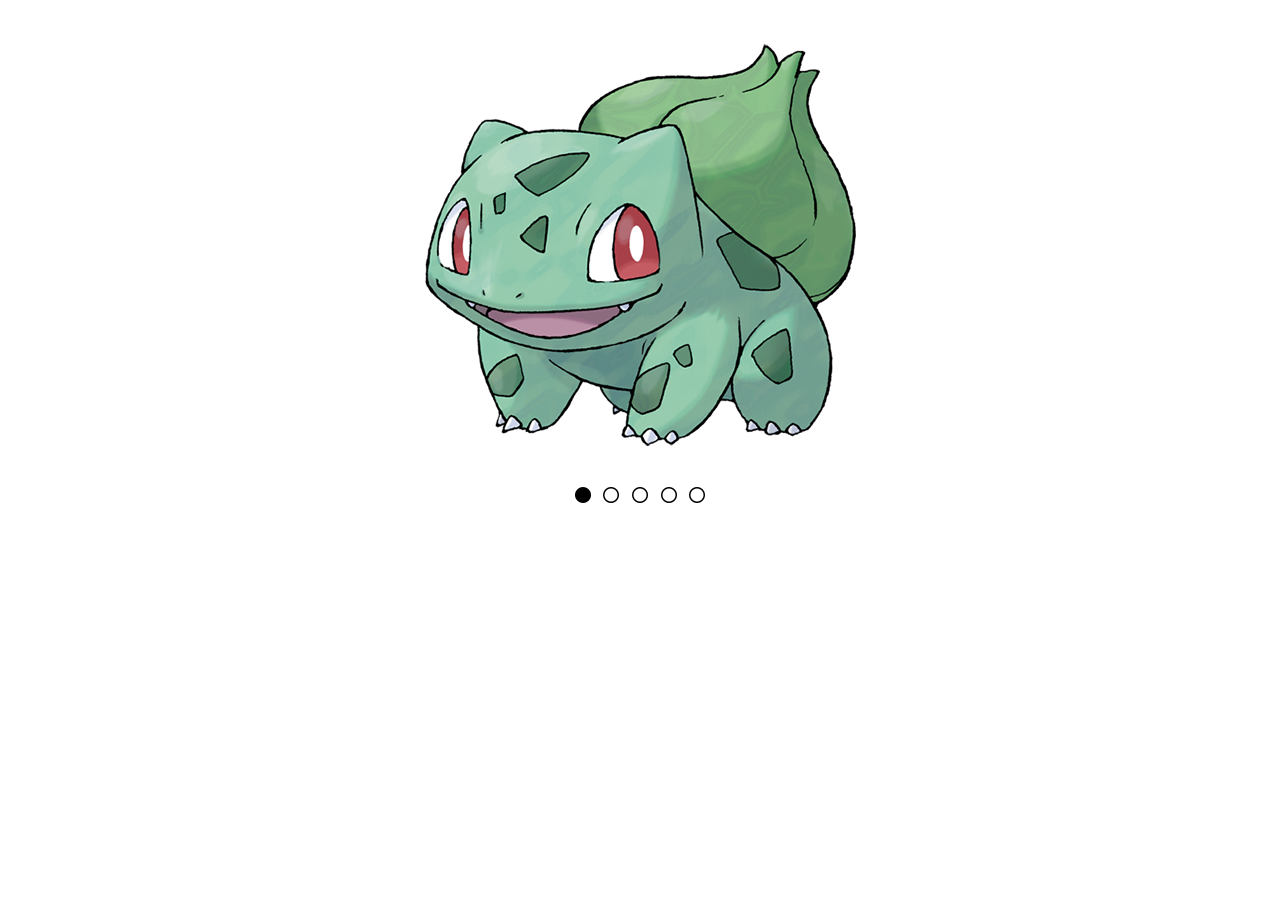
==== javascript-carousel/index.html @ d5cce099 "In progress javascript-carousel" ====
<!DOCTYPE html>
<html lang="en">
<head>
  <meta charset="UTF-8">
  <meta name="viewport" content="width=device-width, initial-scale=1.0">
  <title>JavaScript Carousel</title>
  <link
    rel="stylesheet"
    href="https://cdnjs.cloudflare.com/ajax/libs/font-awesome/6.1.1/css/all.min.css">
  <link rel="stylesheet" href="styles.css">
</head>
<body>
  <div>
    <!-- this is code for the row which includes the back and next icons with the image in the middle -->
    <div class="flex-row justify-evenly">
      <div class="flex-column justify-center">
        <i class="fa-thin fa-angle-left"></i>
      </div>
      <div>
        <img src="images/001.png" alt="">
      </div>
      <div class="flex-column justify-center">
        <i class="fa-thin fa-angle-right"></i>
      </div>
    </div>
    <!-- this will be code for the row of five progress buttons -->
    <div class="flex-row justify-center">
      <div class="margin-right">
        <i class="fa-solid fa-circle"></i>
      </div>
      <div class="margin-right">
        <i class="fa-regular fa-circle"></i>
      </div>
      <div class="margin-right">
        <i class="fa-regular fa-circle"></i>
      </div>
      <div class="margin-right">
        <i class="fa-regular fa-circle"></i>
      </div>
      <div>
        <i class="fa-regular fa-circle"></i>
      </div>
    </div>
  </div>
  <script src="main.js"></script>
</body>
</html>
---- javascript-carousel/styles.css ----
.fa-angle-left,
.fa-thin,
.fa-angle-right {
  font-family: "Font Awesome 6 Free";
  font-weight: 900;
  font-size: 50px;
}

.flex-row {
  display: flex;
}

.flex-column {
  display: flex;
  flex-direction: column;
}

.justify-evenly {
  justify-content: space-evenly;
}

.justify-center {
  justify-content: center;
}

.margin-right {
  margin-right: 1%;
}
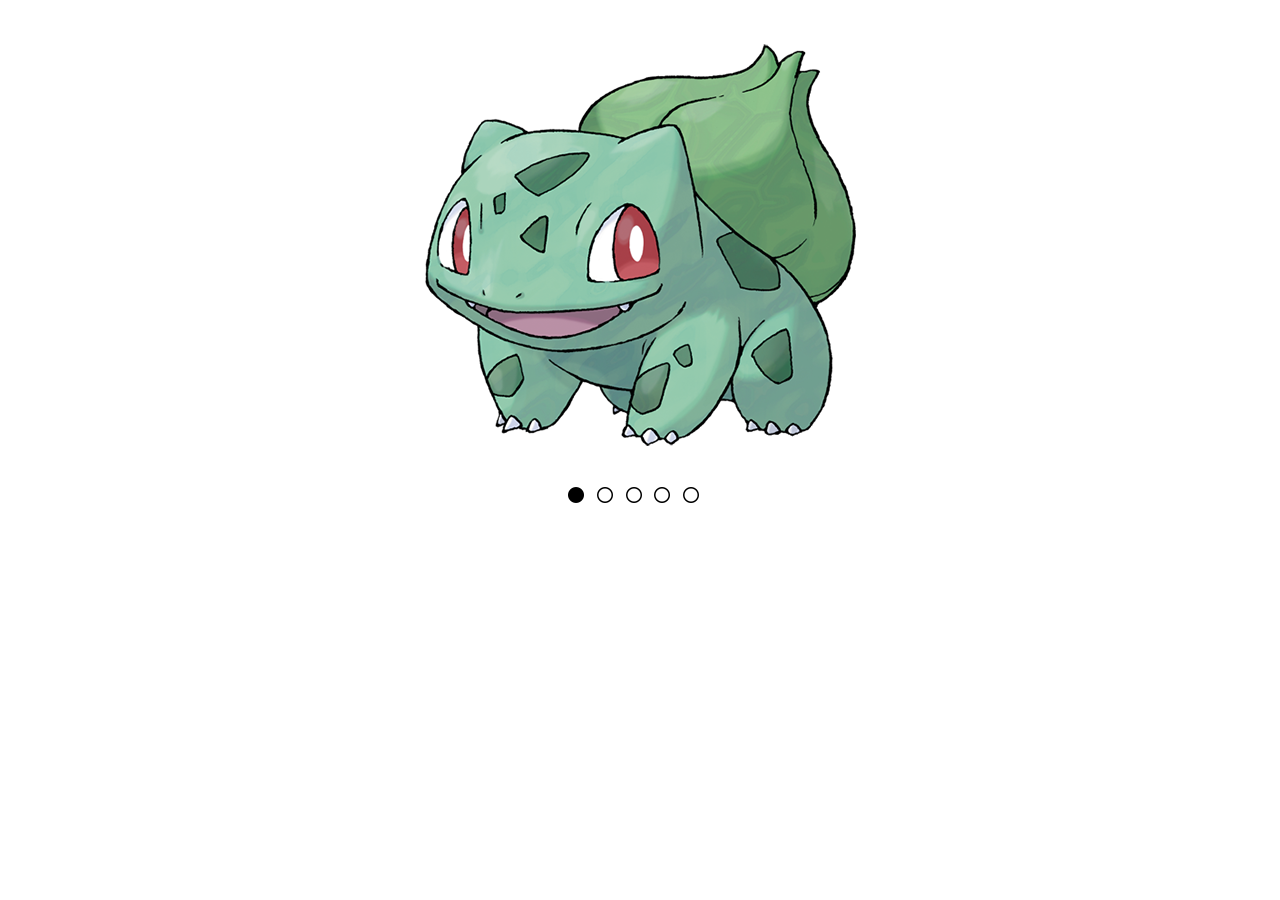
==== commit 0d2a314f: "In progress javascript-carousel" ====
--- a/javascript-carousel/index.html
+++ b/javascript-carousel/index.html
@@ -14,32 +14,24 @@
     <!-- this is code for the row which includes the back and next icons with the image in the middle -->
     <div class="flex-row justify-evenly">
       <div class="flex-column justify-center">
+        <!-- previous icon -->
         <i class="fa-thin fa-angle-left"></i>
       </div>
       <div>
         <img src="images/001.png" alt="">
       </div>
       <div class="flex-column justify-center">
+        <!-- next icon -->
         <i class="fa-thin fa-angle-right"></i>
       </div>
     </div>
     <!-- this will be code for the row of five progress buttons -->
-    <div class="flex-row justify-center">
-      <div class="margin-right">
-        <i class="fa-solid fa-circle"></i>
-      </div>
-      <div class="margin-right">
-        <i class="fa-regular fa-circle"></i>
-      </div>
-      <div class="margin-right">
-        <i class="fa-regular fa-circle"></i>
-      </div>
-      <div class="margin-right">
-        <i class="fa-regular fa-circle"></i>
-      </div>
-      <div>
-        <i class="fa-regular fa-circle"></i>
-      </div>
+    <div id="progress-container" class="flex-row justify-center">
+      <i class="fa-solid fa-circle margin-right"></i>
+      <i class="fa-regular fa-circle margin-right"></i>
+      <i class="fa-regular fa-circle margin-right"></i>
+      <i class="fa-regular fa-circle margin-right"></i>
+      <i class="fa-regular fa-circle margin-right"></i>
     </div>
   </div>
   <script src="main.js"></script>
--- a/javascript-carousel/styles.css
+++ b/javascript-carousel/styles.css
@@ -26,3 +26,7 @@
 .margin-right {
   margin-right: 1%;
 }
+
+ul {
+  list-style-type: none;
+}
